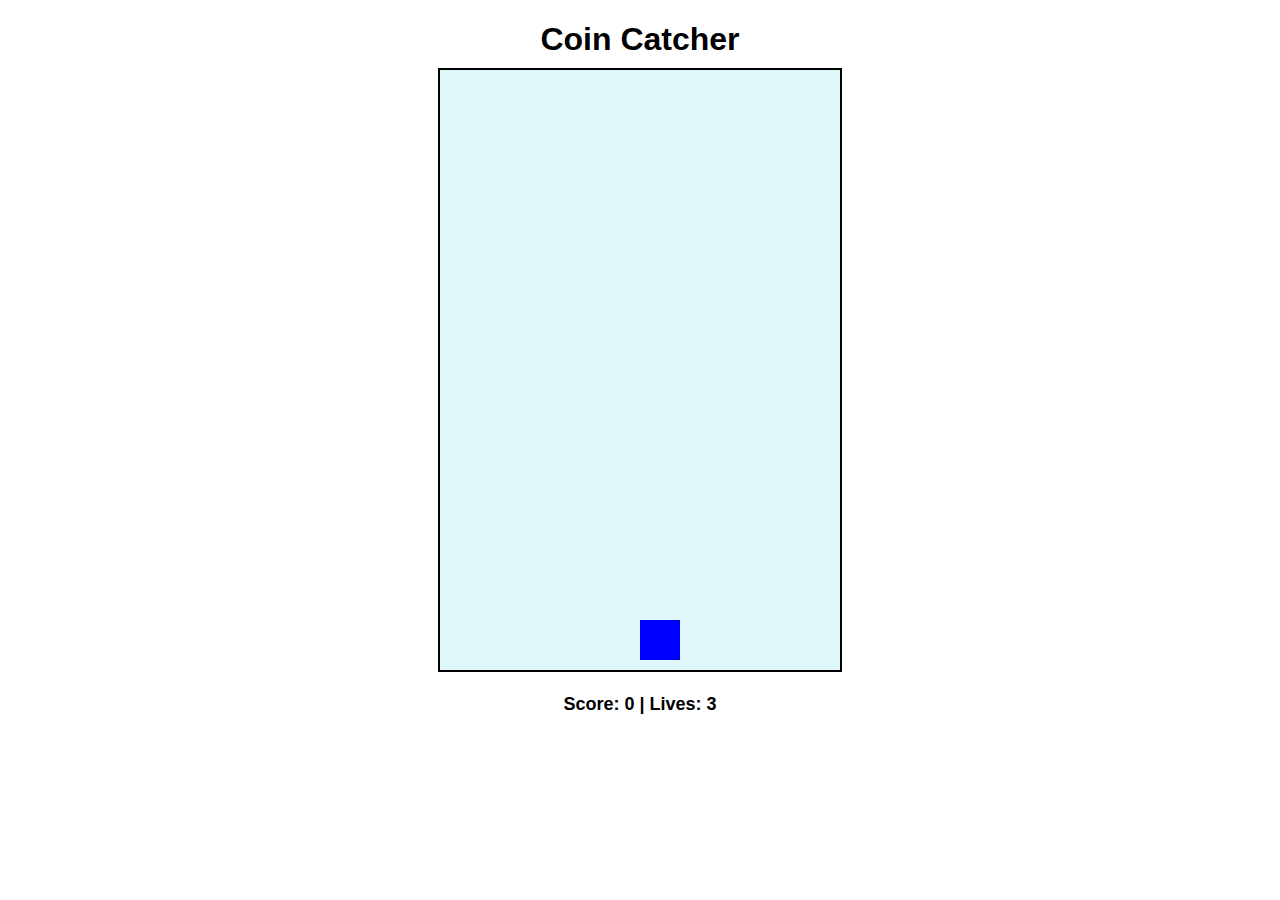
==== coin_catcher/index.html @ f0e0f5ef "Added Coin Catcher game" ====
<!DOCTYPE html>
<html lang="en">
<head>
    <meta charset="UTF-8">
    <meta name="viewport" content="width=device-width, initial-scale=1.0">
    <title>Coin Catcher</title>
    <script src="https://telegram.org/js/telegram-web-app.js"></script>
    <link rel="stylesheet" href="style.css">
</head>
<body>
    <h1>Coin Catcher</h1>
    <canvas id="gameCanvas"></canvas>
    <p>Score: <span id="score">0</span> | Lives: <span id="lives">3</span></p>
    <script src="script.js"></script>
</body>
</html>
---- coin_catcher/style.css ----
body {
    text-align: center;
    font-family: Arial, sans-serif;
}

canvas {
    border: 2px solid black;
    background-color: #e0f7fa;
}

h1 {
    margin-bottom: 10px;
}

p {
    font-size: 18px;
    font-weight: bold;
}
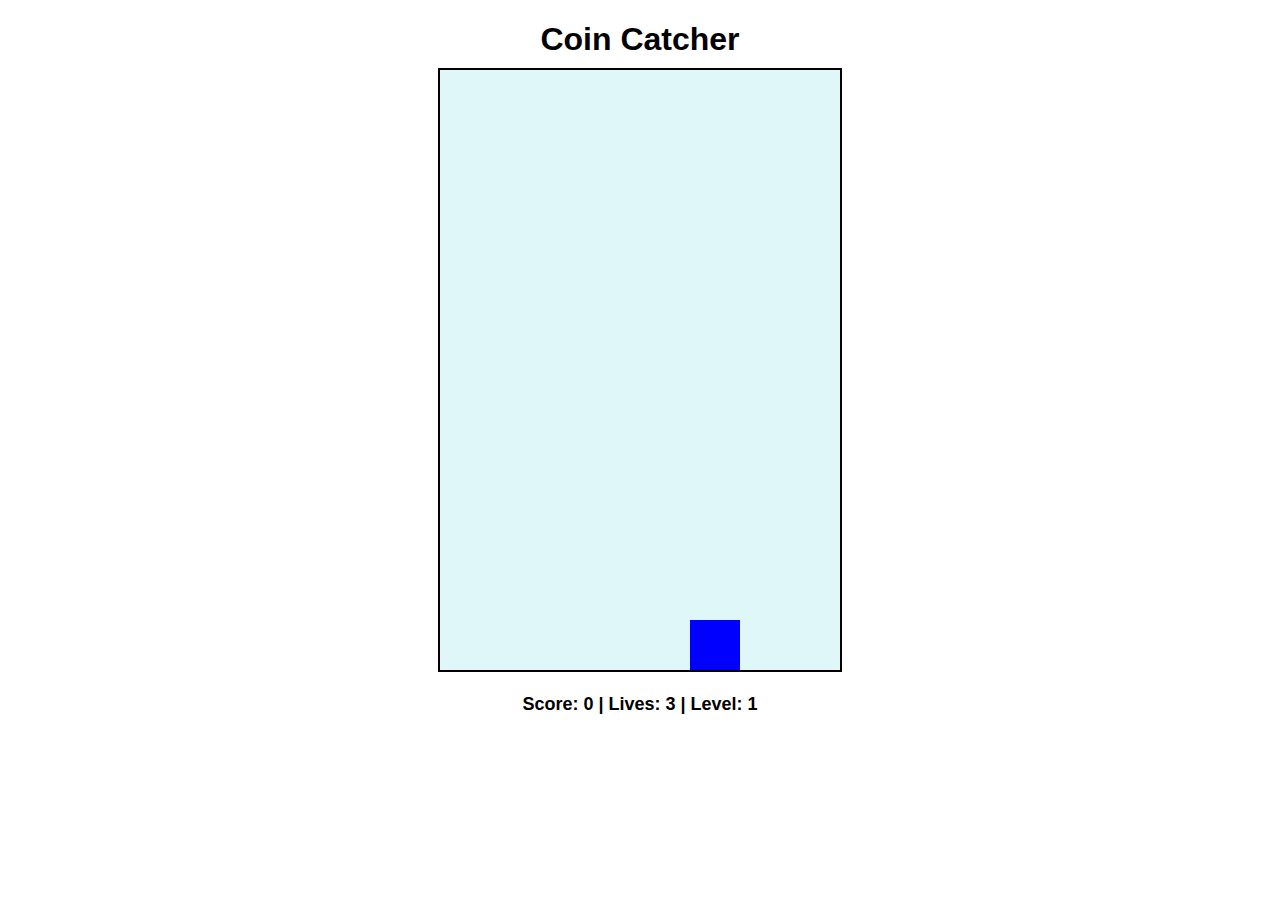
==== commit 5929cd94: "Update Coin Cather" ====
--- a/coin_catcher/index.html
+++ b/coin_catcher/index.html
@@ -1,4 +1,3 @@
- 
 <!DOCTYPE html>
 <html lang="en">
 <head>
@@ -11,7 +10,7 @@
 <body>
     <h1>Coin Catcher</h1>
     <canvas id="gameCanvas"></canvas>
-    <p>Score: <span id="score">0</span> | Lives: <span id="lives">3</span></p>
+    <p>Score: <span id="score">0</span> | Lives: <span id="lives">3</span> | Level: <span id="level">1</span></p>
     <script src="script.js"></script>
 </body>
 </html>
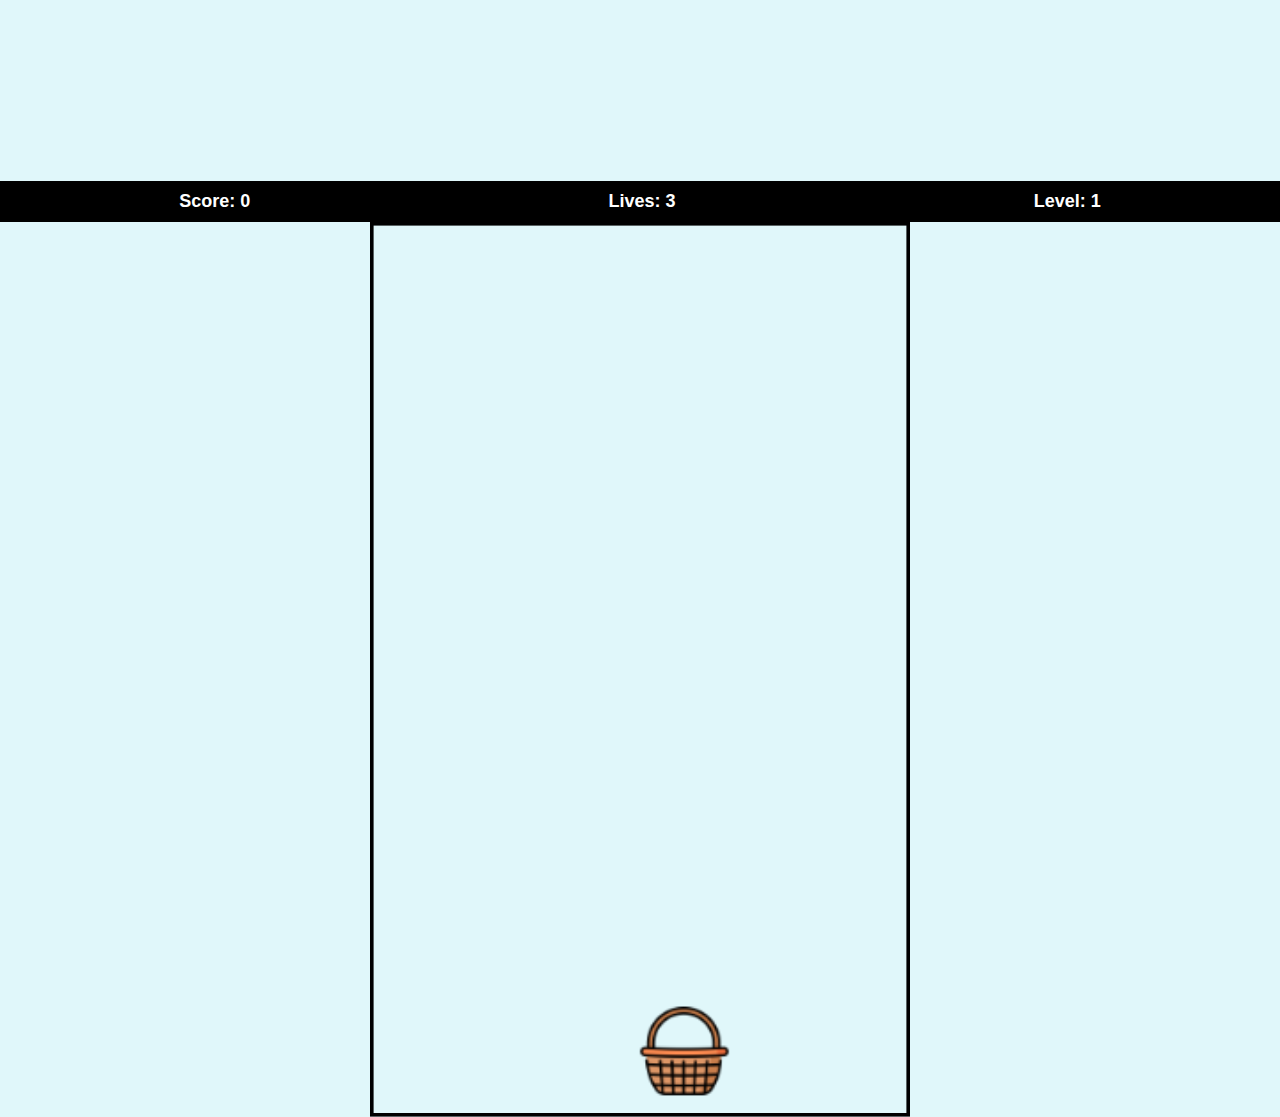
==== commit 1ecb3206: "1.0" ====
--- a/coin_catcher/index.html
+++ b/coin_catcher/index.html
@@ -8,9 +8,12 @@
     <link rel="stylesheet" href="style.css">
 </head>
 <body>
-    <h1>Coin Catcher</h1>
+    <div id="game-info">
+        <span>Score: <span id="score">0</span></span>
+        <span>Lives: <span id="lives">3</span></span>
+        <span>Level: <span id="level">1</span></span>
+    </div>
     <canvas id="gameCanvas"></canvas>
-    <p>Score: <span id="score">0</span> | Lives: <span id="lives">3</span> | Level: <span id="level">1</span></p>
     <script src="script.js"></script>
 </body>
 </html>
--- a/coin_catcher/style.css
+++ b/coin_catcher/style.css
@@ -1,19 +1,42 @@
- 
+* {
+    margin: 0;
+    padding: 0;
+    box-sizing: border-box;
+}
+
 body {
     text-align: center;
     font-family: Arial, sans-serif;
+    display: flex;
+    flex-direction: column;
+    align-items: center;
+    justify-content: center;
+    height: 100vh;
+    overflow: hidden;
+    background-color: #e0f7fa;
+}
+
+#game-info {
+    width: 100%;
+    display: flex;
+    justify-content: space-around;
+    align-items: center;
+    padding: 10px 0;
+    background-color: black;
+    color: white;
+    font-size: 18px;
+    font-weight: bold;
 }
 
 canvas {
     border: 2px solid black;
-    background-color: #e0f7fa;
+    display: block;
+    width: 100vw;
+    max-width: 300px;
+    height: auto;
+    max-height: 500px;
 }
 
 h1 {
-    margin-bottom: 10px;
+    display: none; /* Убираем заголовок, так как он больше не нужен */
 }
-
-p {
-    font-size: 18px;
-    font-weight: bold;
-}
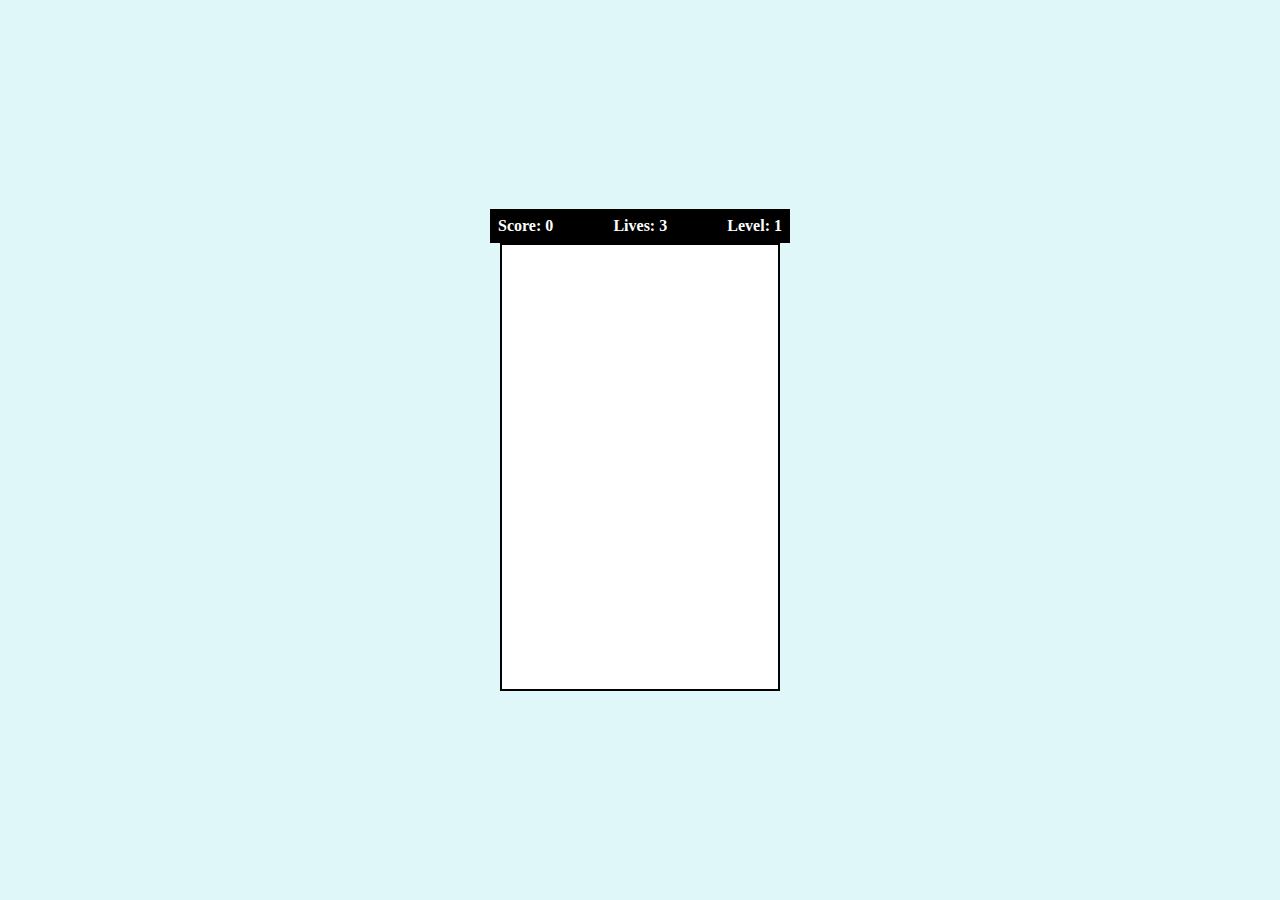
==== commit 26fd4d8c: "Canvas fix" ====
--- a/coin_catcher/index.html
+++ b/coin_catcher/index.html
@@ -2,18 +2,22 @@
 <html lang="en">
 <head>
     <meta charset="UTF-8">
-    <meta name="viewport" content="width=device-width, initial-scale=1.0">
+    <meta name="viewport" content="width=device-width, initial-scale=1.0, user-scalable=no">
     <title>Coin Catcher</title>
     <script src="https://telegram.org/js/telegram-web-app.js"></script>
     <link rel="stylesheet" href="style.css">
 </head>
 <body>
+
+    
     <div id="game-info">
         <span>Score: <span id="score">0</span></span>
         <span>Lives: <span id="lives">3</span></span>
         <span>Level: <span id="level">1</span></span>
     </div>
+
     <canvas id="gameCanvas"></canvas>
+
     <script src="script.js"></script>
 </body>
 </html>
--- a/coin_catcher/style.css
+++ b/coin_catcher/style.css
@@ -4,39 +4,54 @@
     box-sizing: border-box;
 }
 
-body {
-    text-align: center;
-    font-family: Arial, sans-serif;
+body, html {
+    height: 100vh;
+    width: 100vw;
     display: flex;
     flex-direction: column;
     align-items: center;
     justify-content: center;
-    height: 100vh;
-    overflow: hidden;
+    overflow: hidden; /* Убираем скролл */
     background-color: #e0f7fa;
 }
 
+#orientation-warning {
+    display: none;
+    position: absolute;
+    top: 0;
+    left: 0;
+    width: 100%;
+    height: 100%;
+    background: rgba(0, 0, 0, 0.8);
+    color: white;
+    font-size: 24px;
+    font-weight: bold;
+    display: flex;
+    align-items: center;
+    justify-content: center;
+    text-align: center;
+    z-index: 999;
+}
+
 #game-info {
+    display: flex;
+    justify-content: space-between;
     width: 100%;
-    display: flex;
-    justify-content: space-around;
-    align-items: center;
-    padding: 10px 0;
+    max-width: 300px;
     background-color: black;
     color: white;
-    font-size: 18px;
+    padding: 8px;
+    font-size: 16px;
     font-weight: bold;
 }
 
 canvas {
+    display: block;
     border: 2px solid black;
-    display: block;
-    width: 100vw;
-    max-width: 300px;
+    background-color: white;
+    width: 100%;
+    max-width: 280px;
     height: auto;
-    max-height: 500px;
+    max-height: 450px;
+    margin: 0 auto;
 }
-
-h1 {
-    display: none; /* Убираем заголовок, так как он больше не нужен */
-}
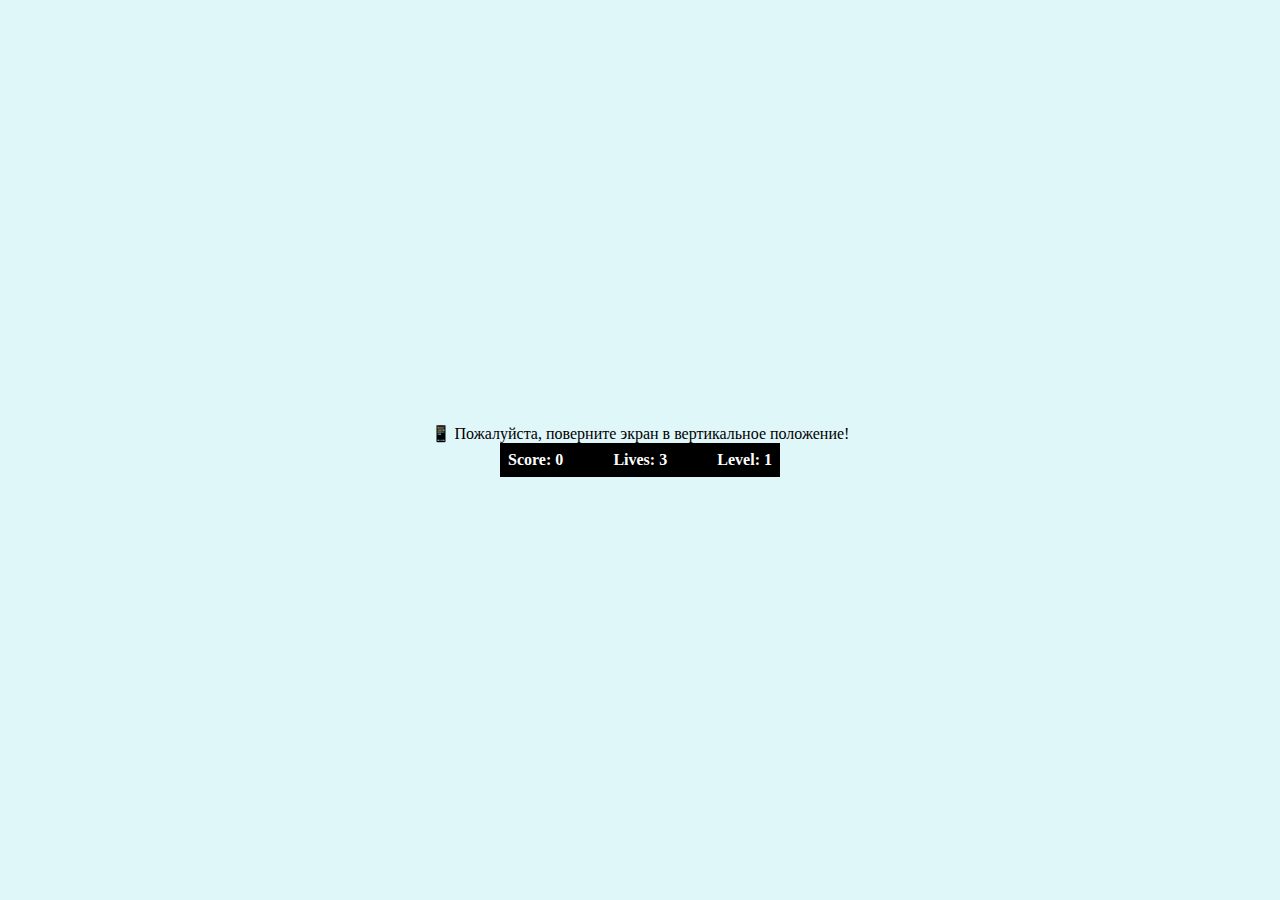
==== commit edf39764: "Fixed game display issues" ====
--- a/coin_catcher/index.html
+++ b/coin_catcher/index.html
@@ -8,7 +8,7 @@
     <link rel="stylesheet" href="style.css">
 </head>
 <body>
-
+    <div id="orientation-warning">📱 Пожалуйста, поверните экран в вертикальное положение!</div>
     
     <div id="game-info">
         <span>Score: <span id="score">0</span></span>
--- a/coin_catcher/style.css
+++ b/coin_catcher/style.css
@@ -5,8 +5,7 @@
 }
 
 body, html {
-    height: 100vh;
-    width: 100vw;
+    height: 100%;
     display: flex;
     flex-direction: column;
     align-items: center;
@@ -15,29 +14,11 @@
     background-color: #e0f7fa;
 }
 
-#orientation-warning {
-    display: none;
-    position: absolute;
-    top: 0;
-    left: 0;
-    width: 100%;
-    height: 100%;
-    background: rgba(0, 0, 0, 0.8);
-    color: white;
-    font-size: 24px;
-    font-weight: bold;
-    display: flex;
-    align-items: center;
-    justify-content: center;
-    text-align: center;
-    z-index: 999;
-}
-
 #game-info {
     display: flex;
     justify-content: space-between;
     width: 100%;
-    max-width: 300px;
+    max-width: 280px;
     background-color: black;
     color: white;
     padding: 8px;
@@ -50,8 +31,8 @@
     border: 2px solid black;
     background-color: white;
     width: 100%;
-    max-width: 280px;
+    max-width: 280px; /* Уменьшаем ширину */
     height: auto;
-    max-height: 450px;
+    max-height: 450px; /* Уменьшаем высоту */
     margin: 0 auto;
 }
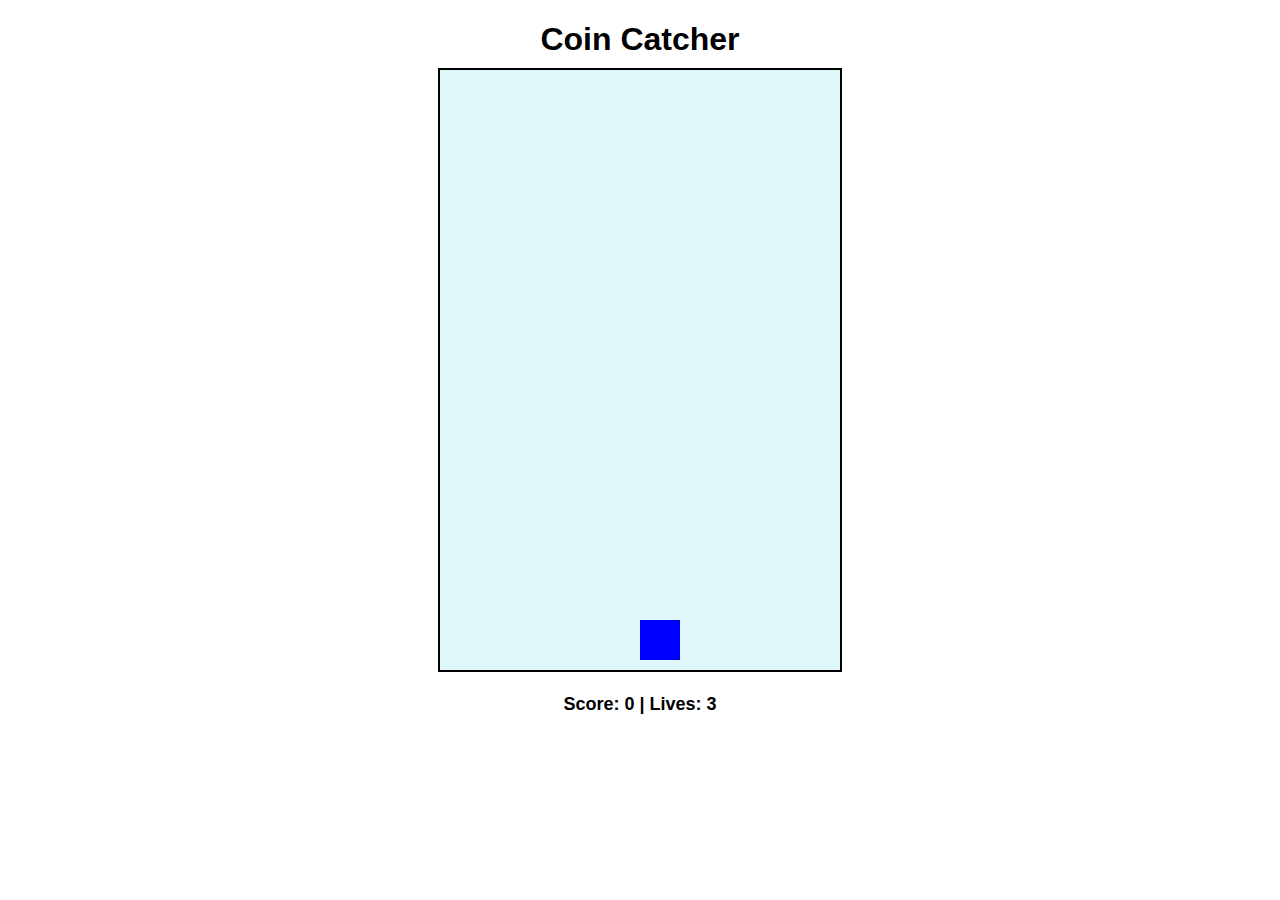
==== commit f0637fd3: "back v0.0.1" ====
--- a/coin_catcher/index.html
+++ b/coin_catcher/index.html
@@ -2,22 +2,15 @@
 <html lang="en">
 <head>
     <meta charset="UTF-8">
-    <meta name="viewport" content="width=device-width, initial-scale=1.0, user-scalable=no">
+    <meta name="viewport" content="width=device-width, initial-scale=1.0">
     <title>Coin Catcher</title>
     <script src="https://telegram.org/js/telegram-web-app.js"></script>
     <link rel="stylesheet" href="style.css">
 </head>
 <body>
-    <div id="orientation-warning">📱 Пожалуйста, поверните экран в вертикальное положение!</div>
-    
-    <div id="game-info">
-        <span>Score: <span id="score">0</span></span>
-        <span>Lives: <span id="lives">3</span></span>
-        <span>Level: <span id="level">1</span></span>
-    </div>
-
+    <h1>Coin Catcher</h1>
     <canvas id="gameCanvas"></canvas>
-
+    <p>Score: <span id="score">0</span> | Lives: <span id="lives">3</span></p>
     <script src="script.js"></script>
 </body>
 </html>
--- a/coin_catcher/style.css
+++ b/coin_catcher/style.css
@@ -1,38 +1,18 @@
-* {
-    margin: 0;
-    padding: 0;
-    box-sizing: border-box;
+body {
+    text-align: center;
+    font-family: Arial, sans-serif;
 }
 
-body, html {
-    height: 100%;
-    display: flex;
-    flex-direction: column;
-    align-items: center;
-    justify-content: center;
-    overflow: hidden; /* Убираем скролл */
+canvas {
+    border: 2px solid black;
     background-color: #e0f7fa;
 }
 
-#game-info {
-    display: flex;
-    justify-content: space-between;
-    width: 100%;
-    max-width: 280px;
-    background-color: black;
-    color: white;
-    padding: 8px;
-    font-size: 16px;
+h1 {
+    margin-bottom: 10px;
+}
+
+p {
+    font-size: 18px;
     font-weight: bold;
 }
-
-canvas {
-    display: block;
-    border: 2px solid black;
-    background-color: white;
-    width: 100%;
-    max-width: 280px; /* Уменьшаем ширину */
-    height: auto;
-    max-height: 450px; /* Уменьшаем высоту */
-    margin: 0 auto;
-}
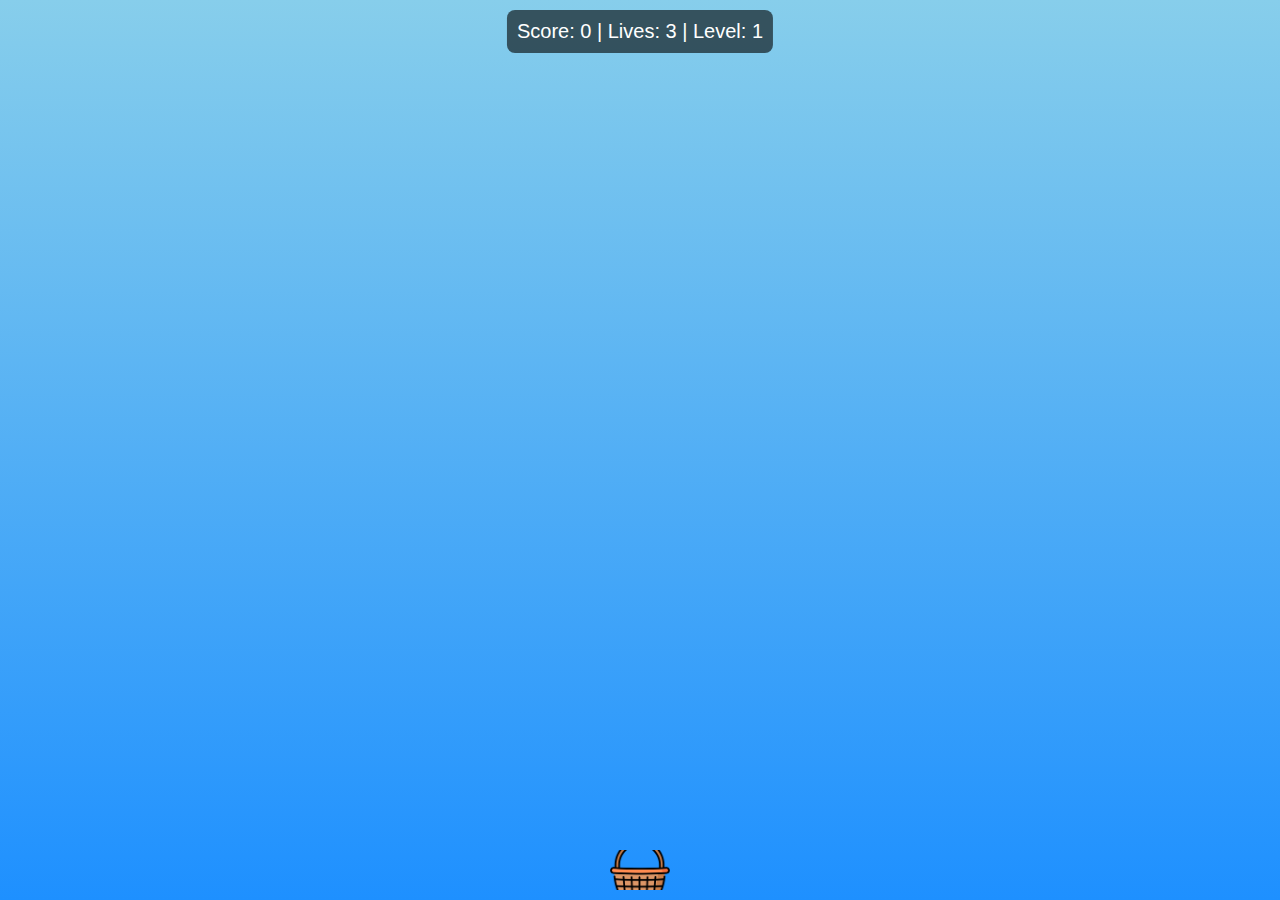
==== commit 09ecc0cc: "v 1.0" ====
--- a/coin_catcher/index.html
+++ b/coin_catcher/index.html
@@ -4,13 +4,18 @@
     <meta charset="UTF-8">
     <meta name="viewport" content="width=device-width, initial-scale=1.0">
     <title>Coin Catcher</title>
-    <script src="https://telegram.org/js/telegram-web-app.js"></script>
     <link rel="stylesheet" href="style.css">
 </head>
 <body>
-    <h1>Coin Catcher</h1>
-    <canvas id="gameCanvas"></canvas>
-    <p>Score: <span id="score">0</span> | Lives: <span id="lives">3</span></p>
+    <div id="game-container">
+        <div id="scoreboard">
+            Score: <span id="score">0</span> | 
+            Lives: <span id="lives">3</span> | 
+            Level: <span id="level">1</span>
+        </div>
+        <div id="basket"></div>
+    </div>
+
     <script src="script.js"></script>
 </body>
 </html>
--- a/coin_catcher/style.css
+++ b/coin_catcher/style.css
@@ -1,18 +1,43 @@
 body {
-    text-align: center;
+    margin: 0;
+    overflow: hidden;
     font-family: Arial, sans-serif;
+    background: linear-gradient(to bottom, #87CEEB, #1E90FF);
 }
 
-canvas {
-    border: 2px solid black;
-    background-color: #e0f7fa;
+#game-container {
+    position: relative;
+    width: 100vw;
+    height: 100vh;
+    overflow: hidden;
 }
 
-h1 {
-    margin-bottom: 10px;
+#scoreboard {
+    position: absolute;
+    top: 10px;
+    left: 50%;
+    transform: translateX(-50%);
+    font-size: 20px;
+    color: white;
+    background: rgba(0, 0, 0, 0.6);
+    padding: 10px;
+    border-radius: 8px;
 }
 
-p {
-    font-size: 18px;
-    font-weight: bold;
+.falling-item {
+    position: absolute;
+    width: 40px;
+    height: 40px;
+    background-size: cover;
 }
+
+#basket {
+    position: absolute;
+    bottom: 10px;
+    width: 60px;
+    height: 40px;
+    background: url('sprites/basket.png') no-repeat center;
+    background-size: cover;
+    left: 50%;
+    transform: translateX(-50%);
+}
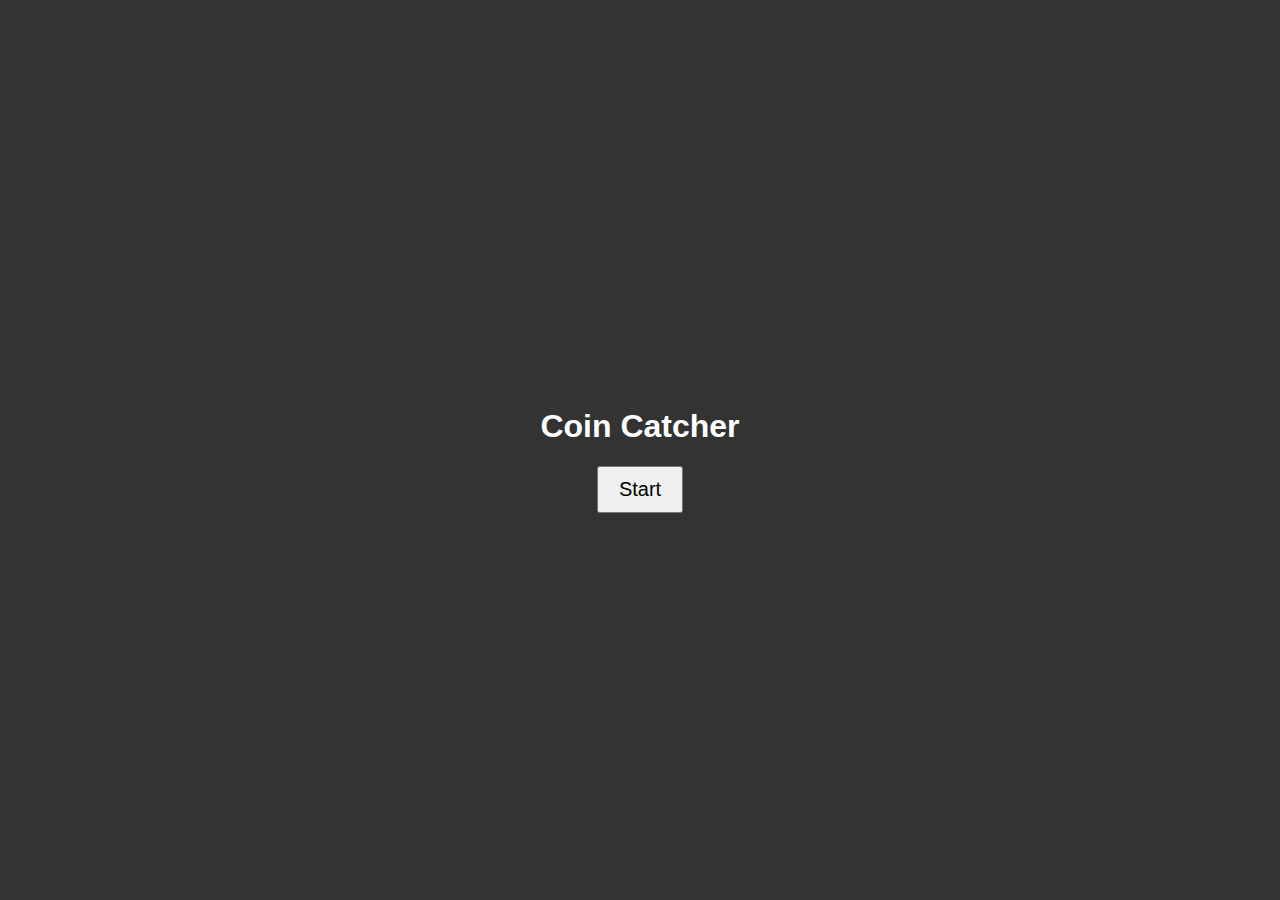
==== commit e91cc0a9: "1.0.1" ====
--- a/coin_catcher/index.html
+++ b/coin_catcher/index.html
@@ -7,7 +7,12 @@
     <link rel="stylesheet" href="style.css">
 </head>
 <body>
-    <div id="game-container">
+    <div id="start-screen">
+        <h1>Coin Catcher</h1>
+        <button onclick="startGame()">Start</button>
+    </div>
+
+    <div id="game-container" style="display: none;">
         <div id="scoreboard">
             Score: <span id="score">0</span> | 
             Lives: <span id="lives">3</span> | 
--- a/coin_catcher/style.css
+++ b/coin_catcher/style.css
@@ -29,6 +29,7 @@
     width: 40px;
     height: 40px;
     background-size: cover;
+    transition: top linear;
 }
 
 #basket {
@@ -41,3 +42,23 @@
     left: 50%;
     transform: translateX(-50%);
 }
+
+/* Экран старта */
+#start-screen {
+    position: absolute;
+    width: 100%;
+    height: 100%;
+    background: rgba(0, 0, 0, 0.8);
+    color: white;
+    text-align: center;
+    display: flex;
+    flex-direction: column;
+    justify-content: center;
+    align-items: center;
+}
+
+#start-screen button {
+    padding: 10px 20px;
+    font-size: 20px;
+    cursor: pointer;
+}
